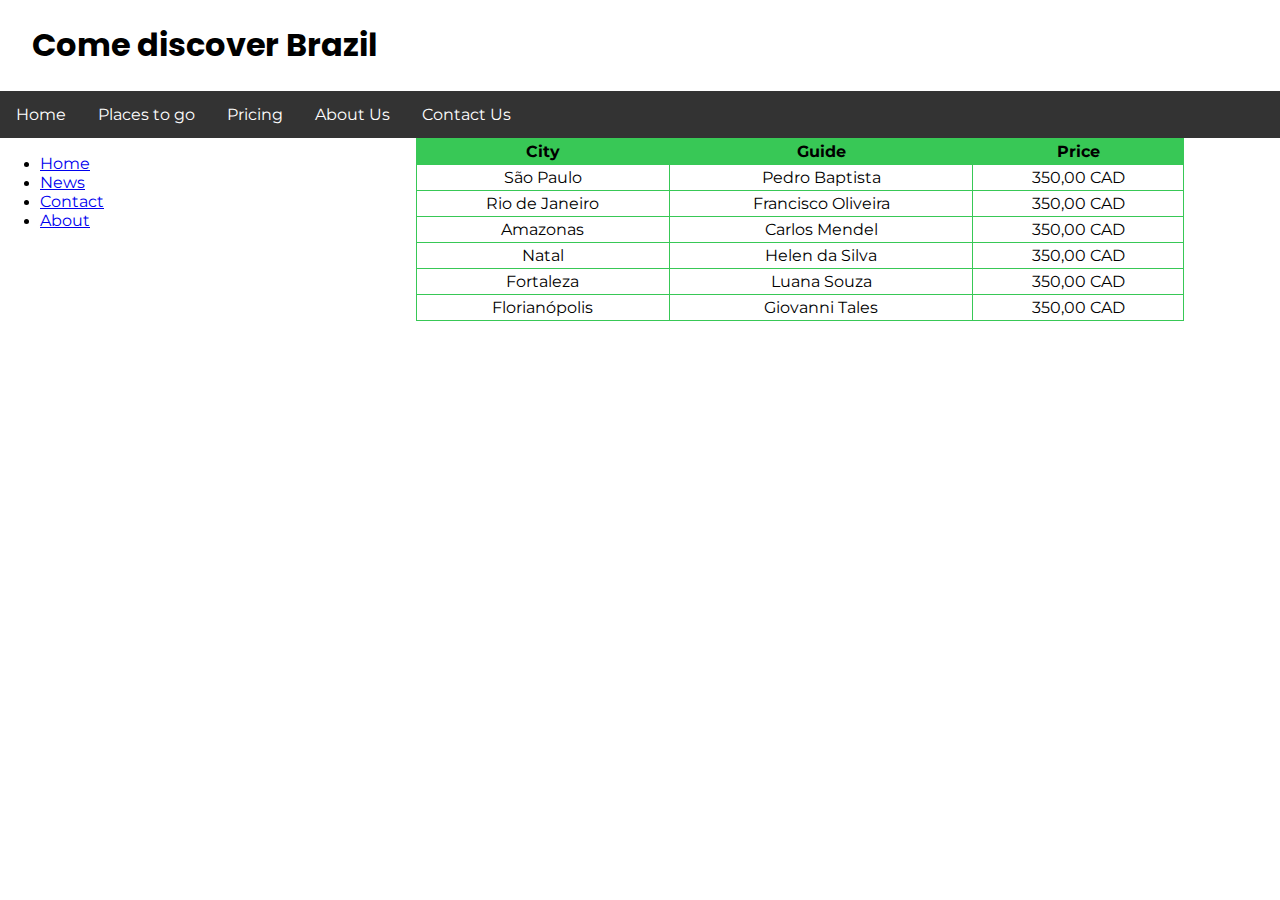
==== index.html @ a35c1281 "First commit" ====
<!DOCTYPE html>
<html>
<head>
  <meta charset="utf-8">
  <title>Lab 2</title>
  <meta name="viewport" content="width=device-width, initial-scale=1.0">
  <link href="css/main.css" rel="stylesheet" >

<body>
    <header>
        <div>
            <h1 style="margin-left: 1em;">
                Come discover Brazil
            </h1>
        </div>
        <nav>
            <ul>
                <li><a class="menu_link" href="index.html">Home</a></li>
                <li><a class="menu_link" href="places.html">Places to go</a></li>
                <li><a class="menu_link" href="prices.html">Pricing</a></li>
                <li><a class="menu_link" href="about-us.html">About Us</a></li>
                <li><a class="menu_link" href="contact-us.html">Contact Us</a></li>
              </ul>
        </nav>
    </header>
    <main>
        <aside>
            <ul>
                <li><a href="#home">Home</a></li>
                <li><a href="#news">News</a></li>
                <li><a href="#contact">Contact</a></li>
                <li><a href="#about">About</a></li>
              </ul>
        </aside>
        <section>
            <table>
                <tr>
                  <th>City</th>
                  <th>Guide</th>
                  <th>Price</th>
                </tr>
                <tr>
                  <td>São Paulo</td>
                  <td>Pedro Baptista</td>
                  <td>350,00 CAD</td>
                </tr>
                <tr>
                  <td>Rio de Janeiro</td>
                  <td>Francisco Oliveira</td>
                  <td>350,00 CAD</td>
                </tr>
                <tr>
                  <td>Amazonas</td>
                  <td>Carlos Mendel</td>
                  <td>350,00 CAD</td>
                </tr>
                <tr>
                  <td>Natal</td>
                  <td>Helen da Silva</td>
                  <td>350,00 CAD</td>
                </tr>
                <tr>
                  <td>Fortaleza</td>
                  <td>Luana Souza</td>
                  <td>350,00 CAD</td>
                </tr>
                <tr>
                  <td>Florianópolis</td>
                  <td>Giovanni Tales</td>
                  <td>350,00 CAD</td>
                </tr>
              </table>

        </section>
    </main>
    <footer>

    </footer>


</body>

</html>
---- css/main.css ----
/*  Fonts  */

@import url('https://fonts.googleapis.com/css2?family=Poppins:wght@400;700&display=swap');
@import url('https://fonts.googleapis.com/css2?family=Montserrat&family=Poppins:wght@400;700&display=swap');


h1,h2,h3{
  font-family: 'Poppins', sans-serif;
}
p,a{
  font-family: 'Montserrat', sans-serif;
}


body,html{
    margin: 0;
    padding: 0;
}

nav > ul {
    list-style-type: none;
    margin: 0;
    padding: 0;
    overflow: hidden;
    background-color: #333;
  }
  
  nav li {
    float: left;
  }
  
  .menu_link {
    display: block;
    color: white;
    text-align: center;
    padding: 14px 16px;
    text-decoration: none;
  }
  
  .menu_link:hover {
    background-color: #111;
  }

  main{
      width: 100%;
  }

  aside{
    float:left;
    position: relative;
    width: 25%;
    height: 500px;
    
  }
  section{
    float:left;
    position: relative;
    width: 75%;
    height: 500px;
   
    overflow-y: auto;
  }

  footer{
    float:left;
    position: relative;
      width: 100%;
      height: 200px;
     
  }

  table {
    font-family: 'Montserrat', sans-serif;
    border-collapse: collapse;
    width: 80%;
    margin: 0px 10%;
  }
  
  td, th {
    border: 1px solid #38c856;
    text-align: center;
    padding: 3px;
  }
  
  tr:nth-child(1) {
    background-color: #38c856;
  }
  nav{
    float: left;
    width: 100%;
  }
.top_header{
  width: 100%;
}

  .logo_section{
    float: left;
    position: relative;
    width: 10%;
  }

  #logo_header{
    width: 100%;
  }

  .title_text{
    float: left;
    position: relative;
    width: 90%;
  }
/* Side Bar list configs*/

 .side_item{
    font-family: 'Poppins', sans-serif;
    text-align: center;
    text-decoration: none;
    color: #009b3a;
    list-style-type: none !important;
  }
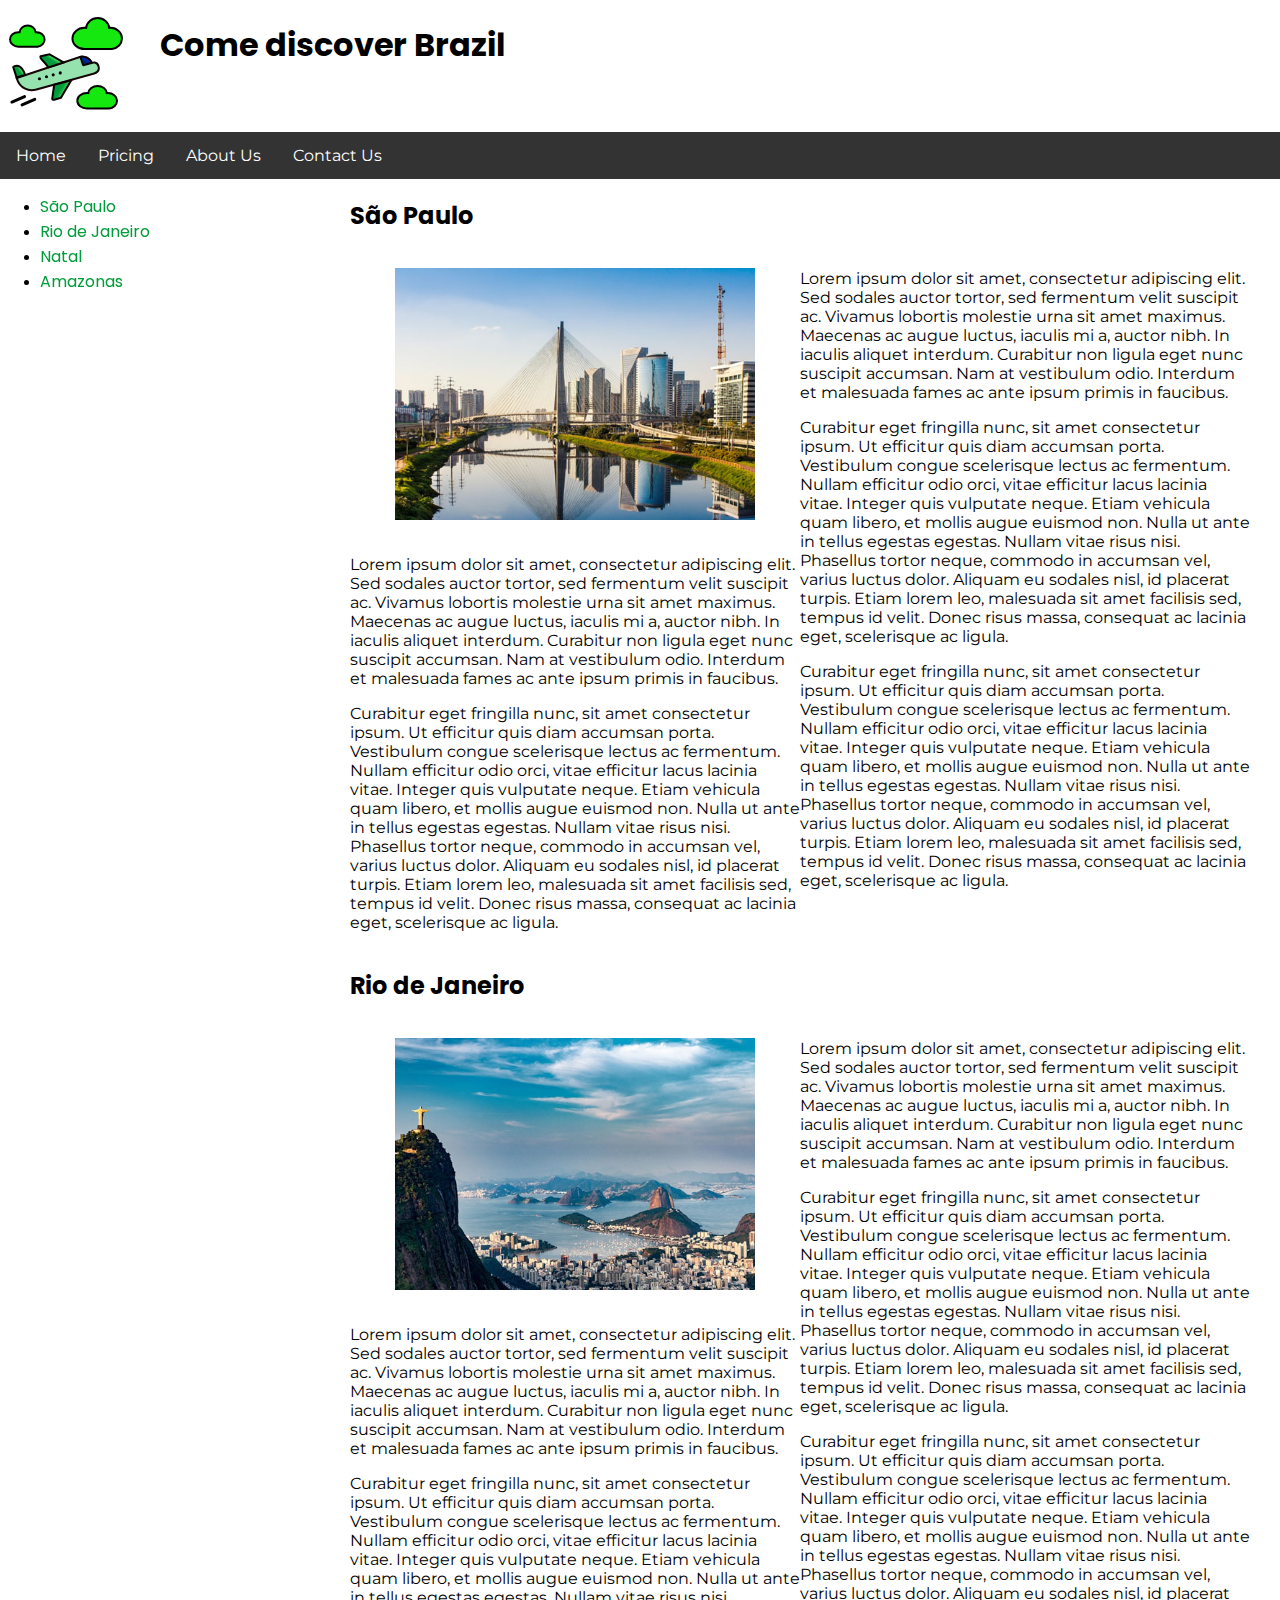
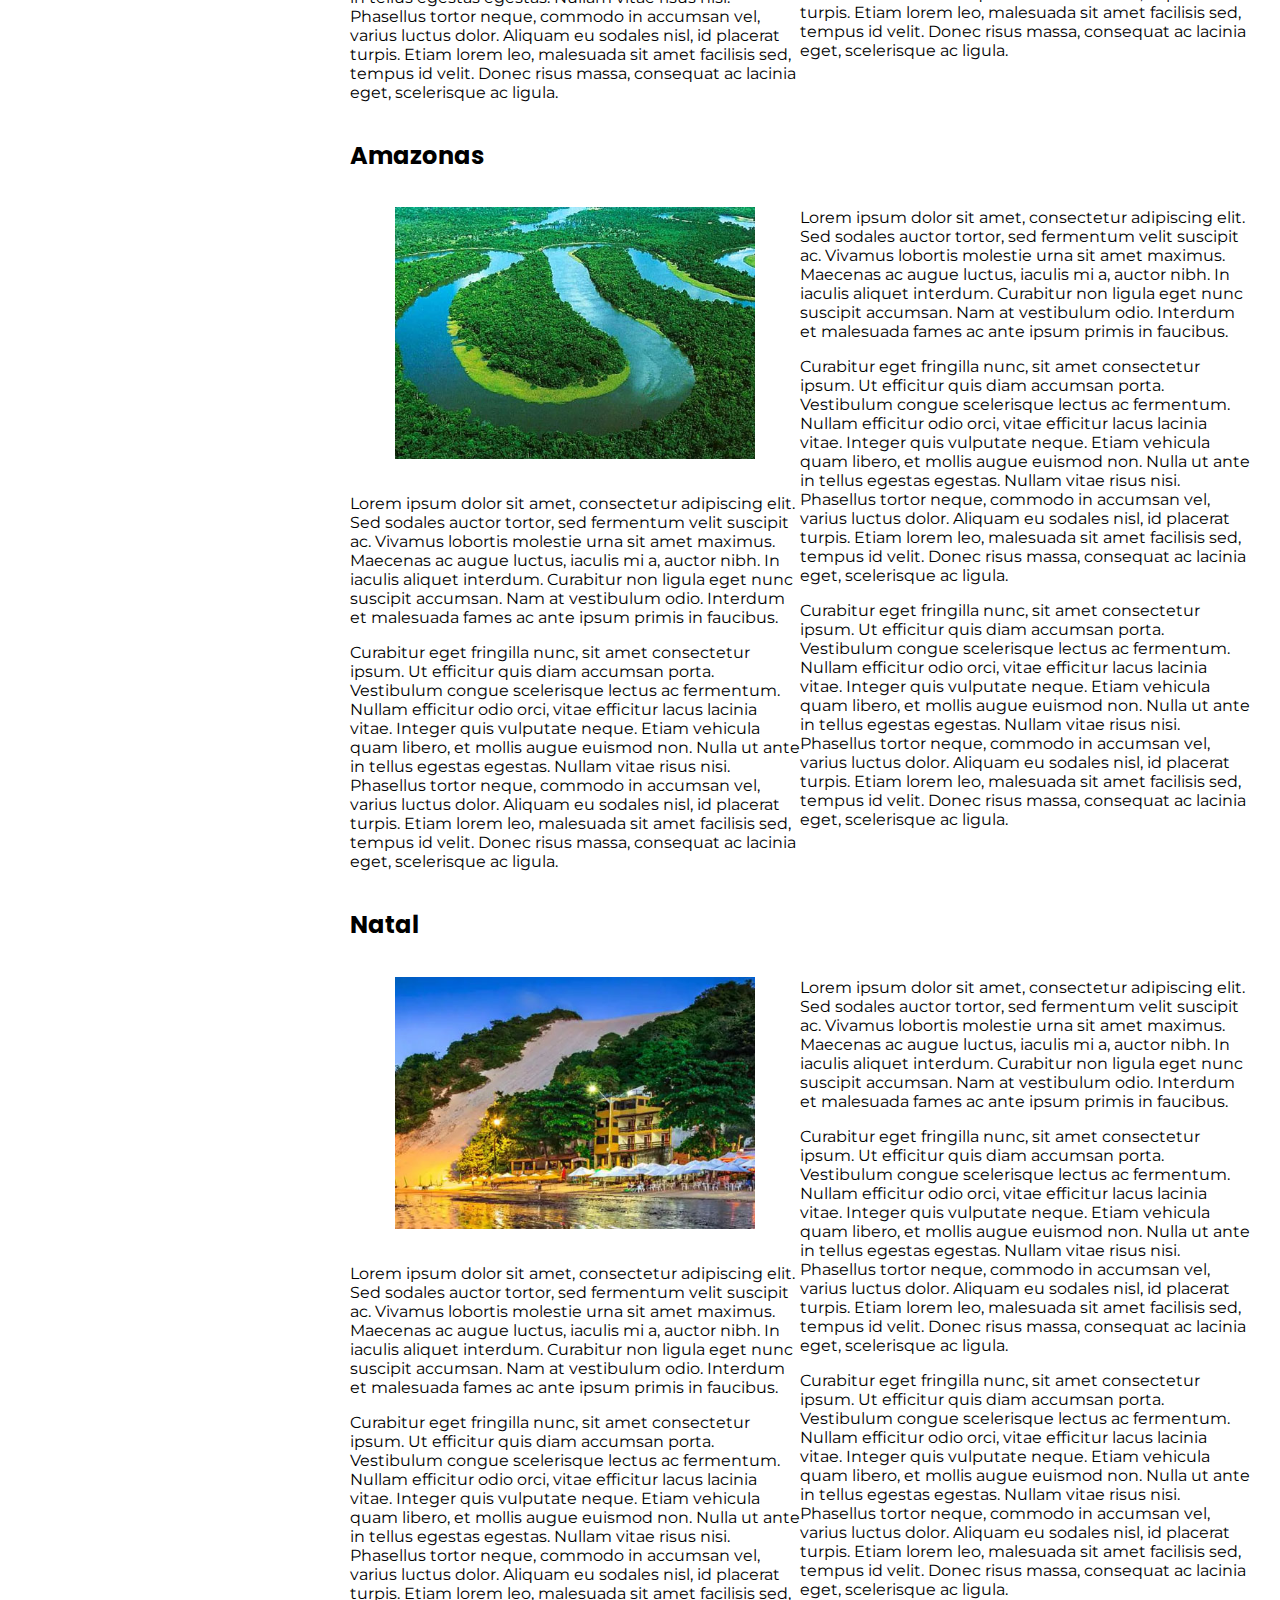
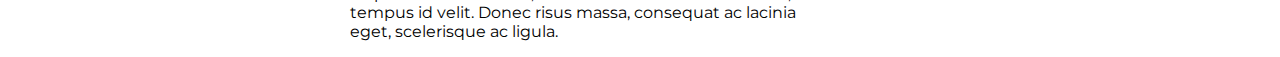
==== commit fa401049: "final commit" ====
--- a/index.html
+++ b/index.html
@@ -8,68 +8,184 @@
 
 <body>
     <header>
-        <div>
-            <h1 style="margin-left: 1em;">
-                Come discover Brazil
-            </h1>
+        <div class="top_header">
+          <div class="logo_section">
+            <img src="img/logo.svg" id="logo_header">
+          </div>
+          <div class="title_text">
+            <h1 style="margin-left: 1em;">Come discover Brazil</h1>
+          </div>
         </div>
-        <nav>
-            <ul>
-                <li><a class="menu_link" href="index.html">Home</a></li>
-                <li><a class="menu_link" href="places.html">Places to go</a></li>
-                <li><a class="menu_link" href="prices.html">Pricing</a></li>
-                <li><a class="menu_link" href="about-us.html">About Us</a></li>
-                <li><a class="menu_link" href="contact-us.html">Contact Us</a></li>
+          <nav>
+              <ul>
+                  <li><a class="menu_link" href="index.html">Home</a></li>
+                  <li><a class="menu_link" href="prices.html">Pricing</a></li>
+                  <li><a class="menu_link" href="about-us.html">About Us</a></li>
+                  <li><a class="menu_link" href="contact-us.html">Contact Us</a></li>
               </ul>
-        </nav>
-    </header>
+          </nav>
+      </header>
     <main>
         <aside>
             <ul>
-                <li><a href="#home">Home</a></li>
-                <li><a href="#news">News</a></li>
-                <li><a href="#contact">Contact</a></li>
-                <li><a href="#about">About</a></li>
+                <li><a class="side_item" href="#saopaulo">São Paulo</a></li>
+                <li><a class="side_item" href="#rio">Rio de Janeiro</a></li>
+                <li><a class="side_item" href="#natal">Natal</a></li>
+                <li><a class="side_item" href="#amazonas">Amazonas</a></li>
               </ul>
         </aside>
         <section>
-            <table>
-                <tr>
-                  <th>City</th>
-                  <th>Guide</th>
-                  <th>Price</th>
-                </tr>
-                <tr>
-                  <td>São Paulo</td>
-                  <td>Pedro Baptista</td>
-                  <td>350,00 CAD</td>
-                </tr>
-                <tr>
-                  <td>Rio de Janeiro</td>
-                  <td>Francisco Oliveira</td>
-                  <td>350,00 CAD</td>
-                </tr>
-                <tr>
-                  <td>Amazonas</td>
-                  <td>Carlos Mendel</td>
-                  <td>350,00 CAD</td>
-                </tr>
-                <tr>
-                  <td>Natal</td>
-                  <td>Helen da Silva</td>
-                  <td>350,00 CAD</td>
-                </tr>
-                <tr>
-                  <td>Fortaleza</td>
-                  <td>Luana Souza</td>
-                  <td>350,00 CAD</td>
-                </tr>
-                <tr>
-                  <td>Florianópolis</td>
-                  <td>Giovanni Tales</td>
-                  <td>350,00 CAD</td>
-                </tr>
-              </table>
+            <div class="city" id="saopaulo">
+                <h2>São Paulo</h2>
+                <div class="half">
+                    <img class="city_img" src="img/sao_paulo.jpg">
+                    <p>
+                        Lorem ipsum dolor sit amet, consectetur adipiscing elit. Sed sodales auctor tortor, sed fermentum velit suscipit ac. Vivamus lobortis molestie urna sit amet maximus.
+                        Maecenas ac augue luctus, iaculis mi a, auctor nibh. 
+                        In iaculis aliquet interdum. Curabitur non ligula eget nunc suscipit accumsan. Nam at vestibulum odio. Interdum et malesuada fames ac ante ipsum primis in faucibus.
+                    </p>
+                    <p>
+                        Curabitur eget fringilla nunc, sit amet consectetur ipsum. Ut efficitur quis diam accumsan porta. Vestibulum congue scelerisque lectus ac fermentum. 
+                        Nullam efficitur odio orci, vitae efficitur lacus lacinia vitae. Integer quis vulputate neque. Etiam vehicula quam libero, et mollis augue euismod non. 
+                        Nulla ut ante in tellus egestas egestas. Nullam vitae risus nisi. Phasellus tortor neque, commodo in accumsan vel, varius luctus dolor. 
+                        Aliquam eu sodales nisl, id placerat turpis. Etiam lorem leo, malesuada sit amet facilisis sed, tempus id velit. Donec risus massa, consequat ac lacinia eget, scelerisque ac ligula.
+                    </p>
+                </div>
+                <div class="half">
+                    
+                    <p>
+                        Lorem ipsum dolor sit amet, consectetur adipiscing elit. Sed sodales auctor tortor, sed fermentum velit suscipit ac. Vivamus lobortis molestie urna sit amet maximus.
+                        Maecenas ac augue luctus, iaculis mi a, auctor nibh. 
+                        In iaculis aliquet interdum. Curabitur non ligula eget nunc suscipit accumsan. Nam at vestibulum odio. Interdum et malesuada fames ac ante ipsum primis in faucibus.
+                    </p>
+                    <p>
+                        Curabitur eget fringilla nunc, sit amet consectetur ipsum. Ut efficitur quis diam accumsan porta. Vestibulum congue scelerisque lectus ac fermentum. 
+                        Nullam efficitur odio orci, vitae efficitur lacus lacinia vitae. Integer quis vulputate neque. Etiam vehicula quam libero, et mollis augue euismod non. 
+                        Nulla ut ante in tellus egestas egestas. Nullam vitae risus nisi. Phasellus tortor neque, commodo in accumsan vel, varius luctus dolor. 
+                        Aliquam eu sodales nisl, id placerat turpis. Etiam lorem leo, malesuada sit amet facilisis sed, tempus id velit. Donec risus massa, consequat ac lacinia eget, scelerisque ac ligula.
+                    </p>
+                    <p>
+                        Curabitur eget fringilla nunc, sit amet consectetur ipsum. Ut efficitur quis diam accumsan porta. Vestibulum congue scelerisque lectus ac fermentum. 
+                        Nullam efficitur odio orci, vitae efficitur lacus lacinia vitae. Integer quis vulputate neque. Etiam vehicula quam libero, et mollis augue euismod non. 
+                        Nulla ut ante in tellus egestas egestas. Nullam vitae risus nisi. Phasellus tortor neque, commodo in accumsan vel, varius luctus dolor. 
+                        Aliquam eu sodales nisl, id placerat turpis. Etiam lorem leo, malesuada sit amet facilisis sed, tempus id velit. Donec risus massa, consequat ac lacinia eget, scelerisque ac ligula.
+                    </p>
+                </div>
+            </div>
+
+            <div class="city" id="rio">
+                <h2>Rio de Janeiro</h2>
+                <div class="half">
+                    <img class="city_img" src="img/rio.jpg">
+                    <p>
+                        Lorem ipsum dolor sit amet, consectetur adipiscing elit. Sed sodales auctor tortor, sed fermentum velit suscipit ac. Vivamus lobortis molestie urna sit amet maximus.
+                        Maecenas ac augue luctus, iaculis mi a, auctor nibh. 
+                        In iaculis aliquet interdum. Curabitur non ligula eget nunc suscipit accumsan. Nam at vestibulum odio. Interdum et malesuada fames ac ante ipsum primis in faucibus.
+                    </p>
+                    <p>
+                        Curabitur eget fringilla nunc, sit amet consectetur ipsum. Ut efficitur quis diam accumsan porta. Vestibulum congue scelerisque lectus ac fermentum. 
+                        Nullam efficitur odio orci, vitae efficitur lacus lacinia vitae. Integer quis vulputate neque. Etiam vehicula quam libero, et mollis augue euismod non. 
+                        Nulla ut ante in tellus egestas egestas. Nullam vitae risus nisi. Phasellus tortor neque, commodo in accumsan vel, varius luctus dolor. 
+                        Aliquam eu sodales nisl, id placerat turpis. Etiam lorem leo, malesuada sit amet facilisis sed, tempus id velit. Donec risus massa, consequat ac lacinia eget, scelerisque ac ligula.
+                    </p>
+                </div>
+                <div class="half">
+                    
+                    <p>
+                        Lorem ipsum dolor sit amet, consectetur adipiscing elit. Sed sodales auctor tortor, sed fermentum velit suscipit ac. Vivamus lobortis molestie urna sit amet maximus.
+                        Maecenas ac augue luctus, iaculis mi a, auctor nibh. 
+                        In iaculis aliquet interdum. Curabitur non ligula eget nunc suscipit accumsan. Nam at vestibulum odio. Interdum et malesuada fames ac ante ipsum primis in faucibus.
+                    </p>
+                    <p>
+                        Curabitur eget fringilla nunc, sit amet consectetur ipsum. Ut efficitur quis diam accumsan porta. Vestibulum congue scelerisque lectus ac fermentum. 
+                        Nullam efficitur odio orci, vitae efficitur lacus lacinia vitae. Integer quis vulputate neque. Etiam vehicula quam libero, et mollis augue euismod non. 
+                        Nulla ut ante in tellus egestas egestas. Nullam vitae risus nisi. Phasellus tortor neque, commodo in accumsan vel, varius luctus dolor. 
+                        Aliquam eu sodales nisl, id placerat turpis. Etiam lorem leo, malesuada sit amet facilisis sed, tempus id velit. Donec risus massa, consequat ac lacinia eget, scelerisque ac ligula.
+                    </p>
+                    <p>
+                        Curabitur eget fringilla nunc, sit amet consectetur ipsum. Ut efficitur quis diam accumsan porta. Vestibulum congue scelerisque lectus ac fermentum. 
+                        Nullam efficitur odio orci, vitae efficitur lacus lacinia vitae. Integer quis vulputate neque. Etiam vehicula quam libero, et mollis augue euismod non. 
+                        Nulla ut ante in tellus egestas egestas. Nullam vitae risus nisi. Phasellus tortor neque, commodo in accumsan vel, varius luctus dolor. 
+                        Aliquam eu sodales nisl, id placerat turpis. Etiam lorem leo, malesuada sit amet facilisis sed, tempus id velit. Donec risus massa, consequat ac lacinia eget, scelerisque ac ligula.
+                    </p>
+                </div>
+            </div>
+
+            <div class="city" id="amazonas">
+                <h2>Amazonas</h2>
+                <div class="half">
+                    <img class="city_img" src="img/amazonas.jpg">
+                    <p>
+                        Lorem ipsum dolor sit amet, consectetur adipiscing elit. Sed sodales auctor tortor, sed fermentum velit suscipit ac. Vivamus lobortis molestie urna sit amet maximus.
+                        Maecenas ac augue luctus, iaculis mi a, auctor nibh. 
+                        In iaculis aliquet interdum. Curabitur non ligula eget nunc suscipit accumsan. Nam at vestibulum odio. Interdum et malesuada fames ac ante ipsum primis in faucibus.
+                    </p>
+                    <p>
+                        Curabitur eget fringilla nunc, sit amet consectetur ipsum. Ut efficitur quis diam accumsan porta. Vestibulum congue scelerisque lectus ac fermentum. 
+                        Nullam efficitur odio orci, vitae efficitur lacus lacinia vitae. Integer quis vulputate neque. Etiam vehicula quam libero, et mollis augue euismod non. 
+                        Nulla ut ante in tellus egestas egestas. Nullam vitae risus nisi. Phasellus tortor neque, commodo in accumsan vel, varius luctus dolor. 
+                        Aliquam eu sodales nisl, id placerat turpis. Etiam lorem leo, malesuada sit amet facilisis sed, tempus id velit. Donec risus massa, consequat ac lacinia eget, scelerisque ac ligula.
+                    </p>
+                </div>
+                <div class="half">
+                    
+                    <p>
+                        Lorem ipsum dolor sit amet, consectetur adipiscing elit. Sed sodales auctor tortor, sed fermentum velit suscipit ac. Vivamus lobortis molestie urna sit amet maximus.
+                        Maecenas ac augue luctus, iaculis mi a, auctor nibh. 
+                        In iaculis aliquet interdum. Curabitur non ligula eget nunc suscipit accumsan. Nam at vestibulum odio. Interdum et malesuada fames ac ante ipsum primis in faucibus.
+                    </p>
+                    <p>
+                        Curabitur eget fringilla nunc, sit amet consectetur ipsum. Ut efficitur quis diam accumsan porta. Vestibulum congue scelerisque lectus ac fermentum. 
+                        Nullam efficitur odio orci, vitae efficitur lacus lacinia vitae. Integer quis vulputate neque. Etiam vehicula quam libero, et mollis augue euismod non. 
+                        Nulla ut ante in tellus egestas egestas. Nullam vitae risus nisi. Phasellus tortor neque, commodo in accumsan vel, varius luctus dolor. 
+                        Aliquam eu sodales nisl, id placerat turpis. Etiam lorem leo, malesuada sit amet facilisis sed, tempus id velit. Donec risus massa, consequat ac lacinia eget, scelerisque ac ligula.
+                    </p>
+                    <p>
+                        Curabitur eget fringilla nunc, sit amet consectetur ipsum. Ut efficitur quis diam accumsan porta. Vestibulum congue scelerisque lectus ac fermentum. 
+                        Nullam efficitur odio orci, vitae efficitur lacus lacinia vitae. Integer quis vulputate neque. Etiam vehicula quam libero, et mollis augue euismod non. 
+                        Nulla ut ante in tellus egestas egestas. Nullam vitae risus nisi. Phasellus tortor neque, commodo in accumsan vel, varius luctus dolor. 
+                        Aliquam eu sodales nisl, id placerat turpis. Etiam lorem leo, malesuada sit amet facilisis sed, tempus id velit. Donec risus massa, consequat ac lacinia eget, scelerisque ac ligula.
+                    </p>
+                </div>
+            </div>
+
+            <div class="city" id="natal">
+                <h2>Natal</h2>
+                <div class="half">
+                    <img class="city_img" src="img/natal.jpg">
+                    <p>
+                        Lorem ipsum dolor sit amet, consectetur adipiscing elit. Sed sodales auctor tortor, sed fermentum velit suscipit ac. Vivamus lobortis molestie urna sit amet maximus.
+                        Maecenas ac augue luctus, iaculis mi a, auctor nibh. 
+                        In iaculis aliquet interdum. Curabitur non ligula eget nunc suscipit accumsan. Nam at vestibulum odio. Interdum et malesuada fames ac ante ipsum primis in faucibus.
+                    </p>
+                    <p>
+                        Curabitur eget fringilla nunc, sit amet consectetur ipsum. Ut efficitur quis diam accumsan porta. Vestibulum congue scelerisque lectus ac fermentum. 
+                        Nullam efficitur odio orci, vitae efficitur lacus lacinia vitae. Integer quis vulputate neque. Etiam vehicula quam libero, et mollis augue euismod non. 
+                        Nulla ut ante in tellus egestas egestas. Nullam vitae risus nisi. Phasellus tortor neque, commodo in accumsan vel, varius luctus dolor. 
+                        Aliquam eu sodales nisl, id placerat turpis. Etiam lorem leo, malesuada sit amet facilisis sed, tempus id velit. Donec risus massa, consequat ac lacinia eget, scelerisque ac ligula.
+                    </p>
+                </div>
+                <div class="half">
+                    
+                    <p>
+                        Lorem ipsum dolor sit amet, consectetur adipiscing elit. Sed sodales auctor tortor, sed fermentum velit suscipit ac. Vivamus lobortis molestie urna sit amet maximus.
+                        Maecenas ac augue luctus, iaculis mi a, auctor nibh. 
+                        In iaculis aliquet interdum. Curabitur non ligula eget nunc suscipit accumsan. Nam at vestibulum odio. Interdum et malesuada fames ac ante ipsum primis in faucibus.
+                    </p>
+                    <p>
+                        Curabitur eget fringilla nunc, sit amet consectetur ipsum. Ut efficitur quis diam accumsan porta. Vestibulum congue scelerisque lectus ac fermentum. 
+                        Nullam efficitur odio orci, vitae efficitur lacus lacinia vitae. Integer quis vulputate neque. Etiam vehicula quam libero, et mollis augue euismod non. 
+                        Nulla ut ante in tellus egestas egestas. Nullam vitae risus nisi. Phasellus tortor neque, commodo in accumsan vel, varius luctus dolor. 
+                        Aliquam eu sodales nisl, id placerat turpis. Etiam lorem leo, malesuada sit amet facilisis sed, tempus id velit. Donec risus massa, consequat ac lacinia eget, scelerisque ac ligula.
+                    </p>
+                    <p>
+                        Curabitur eget fringilla nunc, sit amet consectetur ipsum. Ut efficitur quis diam accumsan porta. Vestibulum congue scelerisque lectus ac fermentum. 
+                        Nullam efficitur odio orci, vitae efficitur lacus lacinia vitae. Integer quis vulputate neque. Etiam vehicula quam libero, et mollis augue euismod non. 
+                        Nulla ut ante in tellus egestas egestas. Nullam vitae risus nisi. Phasellus tortor neque, commodo in accumsan vel, varius luctus dolor. 
+                        Aliquam eu sodales nisl, id placerat turpis. Etiam lorem leo, malesuada sit amet facilisis sed, tempus id velit. Donec risus massa, consequat ac lacinia eget, scelerisque ac ligula.
+                    </p>
+                </div>
+            </div>
 
         </section>
     </main>
--- a/css/main.css
+++ b/css/main.css
@@ -4,11 +4,25 @@
 @import url('https://fonts.googleapis.com/css2?family=Montserrat&family=Poppins:wght@400;700&display=swap');
 
 
-h1,h2,h3{
+h1,h2,h3, label{
   font-family: 'Poppins', sans-serif;
 }
 p,a{
   font-family: 'Montserrat', sans-serif;
+}
+
+header{
+  top: 0;
+  position: fixed;
+  width: 100%;
+  z-index: 999;
+  background-color: white;
+}
+
+main{
+  margin-top: calc(10vw + 50px);
+  position: absolute;
+  width: 100%;
 }
 
 
@@ -41,24 +55,20 @@
     background-color: #111;
   }
 
-  main{
-      width: 100%;
-  }
-
   aside{
+    top:calc(10vw + 50px);
     float:left;
-    position: relative;
+    position: fixed;
     width: 25%;
     height: 500px;
     
   }
   section{
-    float:left;
-    position: relative;
+    float: left;
+    position: absolute;
     width: 75%;
-    height: 500px;
-   
     overflow-y: auto;
+    margin-left: 25%;
   }
 
   footer{
@@ -118,4 +128,96 @@
     list-style-type: none !important;
   }
 
-  +  /* Contact Form */
+form{
+  width: 50%;
+  margin: 0px 25%;
+}
+input[type=text]{
+  width: 100%;
+  padding: 12px 20px;
+  margin: 8px 0;
+  display: inline-block;
+  border: 1px solid #ccc;
+  border-radius: 4px;
+  box-sizing: border-box;
+}
+textarea{ 
+  width: 100%;
+  padding: 12px 20px;
+  margin: 8px 0;
+  display: inline-block;
+  border: 1px solid #ccc;
+  border-radius: 4px;
+  box-sizing: border-box;
+}
+
+input[type=submit] {
+  width: 100%;
+  background-color: #009b3a;
+  color: white;
+  padding: 14px 20px;
+  margin: 8px 0;
+  border: none;
+  border-radius: 4px;
+  cursor: pointer;
+}
+
+/* Cities */
+.city{
+  float: left;
+  display: block;
+  position: relative;
+  padding: 0px 30px;
+}
+
+.half{
+  position: relative;
+  width: 50%;
+  float: left;
+}
+
+.city_img{
+  width: 80%;
+  padding: 15px 10%;
+}
+
+/*Social media icons*/
+
+.fa {
+  padding: 20px;
+  font-size: 30px;
+  width: 50px;
+  text-align: center;
+  text-decoration: none;
+  margin: 5px 2px;
+}
+
+.fa:hover {
+    opacity: 0.7;
+}
+
+.fa-facebook {
+  background: #3B5998;
+  color: white;
+}
+
+.fa-twitter {
+  background: #55ACEE;
+  color: white;
+}
+
+.fa-google {
+  background: #dd4b39;
+  color: white;
+}
+
+.fa-linkedin {
+  background: #007bb5;
+  color: white;
+}
+
+.fa-youtube {
+  background: #bb0000;
+  color: white;
+}